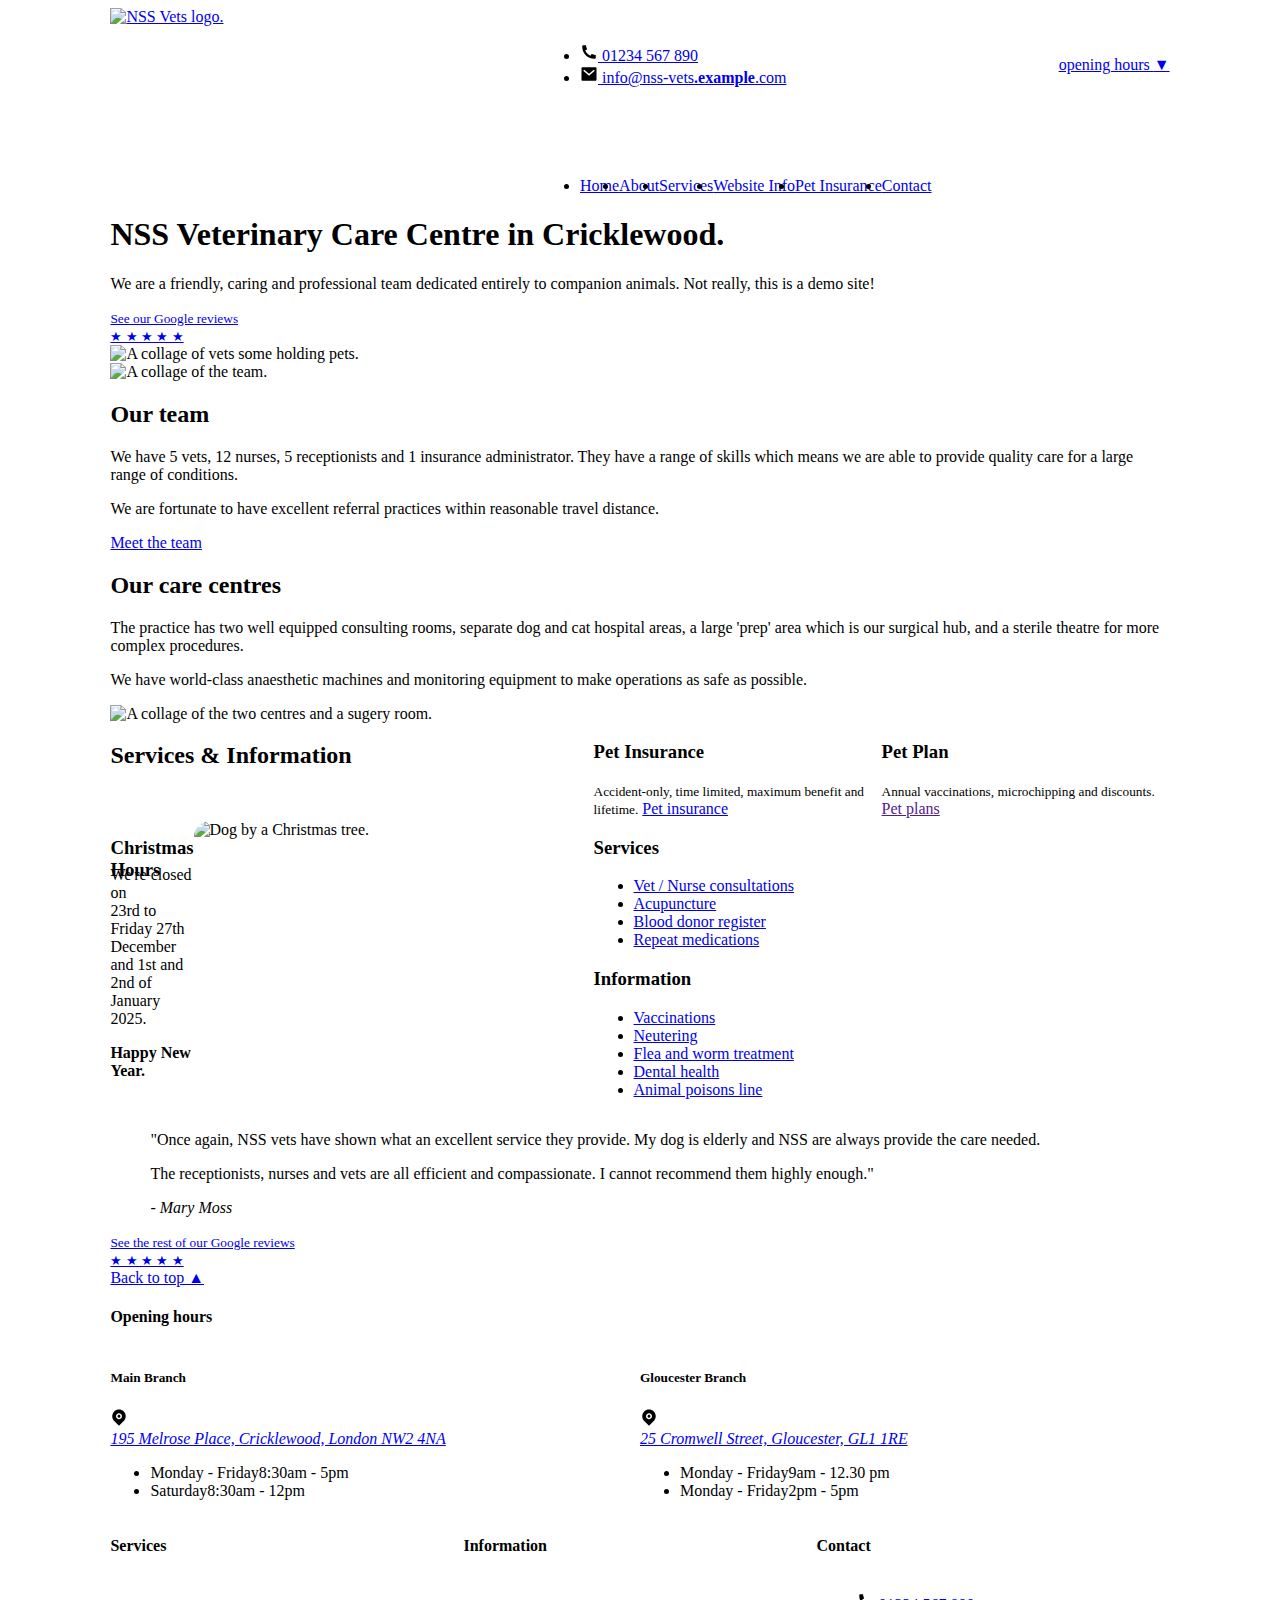
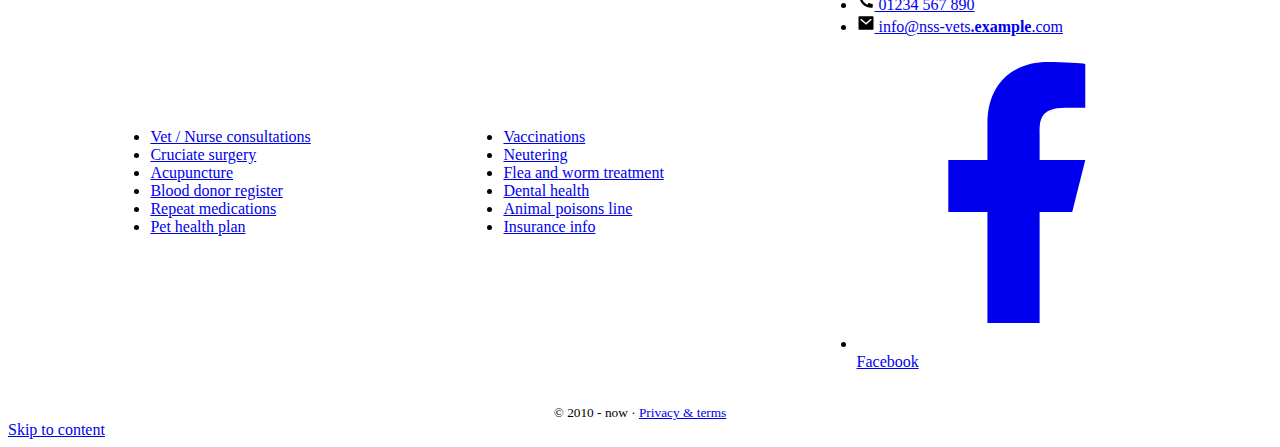
==== index.html @ b2df2d3b "Update titles" ====
<!DOCTYPE html>
<html lang="en">
  <head>        
    <meta charset="UTF-8" />
    <meta name="viewport" content="width=device-width, initial-scale=1.0" />

    <!--  https://schema.org/Organization -->      
    <link rel="stylesheet" href="/css/reset.css" />
    <link rel="stylesheet" href="/css/global.css" />
    <link rel="stylesheet" href="/css/composition.css" />
    <link rel="stylesheet" href="/css/utility.css" />
    <link rel="stylesheet" href="/css/block.css" />
    <link rel="stylesheet" href="/css/exceptions.css" />
    
<!--SEO START -->
<link rel="canonical" href="https://vets.here24.co">
<title>Homepage: Vets Website Demo by the No Script Show </title>
<meta
  name="description"
  content="This is a demo site from the No Script Show."
/>
  <!-- Facebook image -->
<meta property="og:image" content="/images/og-image.webp" />
<!-- Twitter image -->
<meta property="twitter:image" content="/images/og-image.webp" />
<!--SEO END -->

  <link rel="icon" type="image/x-icon" href="/images/favicon.ico" />
  <link rel="icon" type="image/svg" href="/images/favicon.svg" />
  </head>
  <body class="home" id="top">
    <a href="#skip-to-main" class="skip-link">Skip to content</a>

    <header>
      <a class="logo" href="/"
        ><img
        src="/images/logo.svg"
          alt="NSS Vets logo."
          width="240"
          height="187"
      /></a>
      <div class="[ contacts ]">
        <ul>
          <li>
            <a href="tel:01234567890"
              >
              
              <svg
                role="img"
                aria-labelledby="tel"
                xmlns="http://www.w3.org/2000/svg"
                class="contact-icons"
                viewBox="0 0 24 24"
                width="18"
                height="18"
                fill="var(--icon)
                "
              >
              <title id="tel">telephone link.</title>
                <path
                  d="M21 16.42V19.9561C21 20.4811 20.5941 20.9167 20.0705 20.9537C19.6331 20.9846 19.2763 21 19 21C10.1634 21 3 13.8366 3 5C3 4.72371 3.01545 4.36687 3.04635 3.9295C3.08337 3.40588 3.51894 3 4.04386 3H7.5801C7.83678 3 8.05176 3.19442 8.07753 3.4498C8.10067 3.67907 8.12218 3.86314 8.14207 4.00202C8.34435 5.41472 8.75753 6.75936 9.3487 8.00303C9.44359 8.20265 9.38171 8.44159 9.20185 8.57006L7.04355 10.1118C8.35752 13.1811 10.8189 15.6425 13.8882 16.9565L15.4271 14.8019C15.5572 14.6199 15.799 14.5573 16.001 14.6532C17.2446 15.2439 18.5891 15.6566 20.0016 15.8584C20.1396 15.8782 20.3225 15.8995 20.5502 15.9225C20.8056 15.9483 21 16.1633 21 16.42Z"
                ></path>
              </svg>
              01234 567 890</a
            >
          </li>

          <li>
            <!-- https://spencermortensen.com/articles/email-obfuscation/#link-url -->
             <a href="mailto:%69%6e%66%6f%40%63%6f%6f%6c%2d%77%65%62%73%69%74%65%2e%63%6f%6d?subject=Enquiry%20from%20the%20NNS%20vets%20website."
              ><svg
                role="img"
                aria-labelledby="email"
                xmlns="http://www.w3.org/2000/svg"
                class="contact-icons"
                viewBox="0 0 24 24"
                width="18"
                height="18"
                fill="var(--icon)"
              >
              <title id="email">Email link.</title>
                <path
                  d="M3 3H21C21.5523 3 22 3.44772 22 4V20C22 20.5523 21.5523 21 21 21H3C2.44772 21 2 20.5523 2 20V4C2 3.44772 2.44772 3 3 3ZM12.0606 11.6829L5.64722 6.2377L4.35278 7.7623L12.0731 14.3171L19.6544 7.75616L18.3456 6.24384L12.0606 11.6829Z"
                ></path>
              </svg>
              <span class="email">info@nss-vets<b>.example</b>.com</span></a
            >
          </li>
        </ul>
      </div>
      <div class="[ header-button ]">
        <a class="btn" href="#skip-to-footer">opening hours  <span class="down-arrow"> ▼</span> </a>
      </div>
      <nav>
        <ul>
          <li>
            <a href="/" aria-current="page" data-state="active">Home</a>
          </li>
          <li><a href="/about.html">About</a></li>
          <li><a href="/services.html">Services</a></li>
          <li><a href="/info.html">Website Info</a></li>
          <li><a href="/insurance.html">Pet Insurance</a></li>
          <li><a href="/contact.html">Contact</a></li>
        </ul>
      </nav>
    </header>
    <main id="skip-to-main">
      <section class="[ two-col ][ flow ]">
        <div>
          <h1>
            NSS Veterinary Care Centre in Cricklewood<span class="dot">.</span>
          </h1>

          <p>
            We are a friendly, caring and professional team dedicated entirely
            to companion animals. Not really, this is a demo site!
          </p>

          <small class="rating"
            ><a href="/"
              >See our Google reviews <br />
              <span class="star-rating">
                &bigstar; &bigstar; &bigstar; &bigstar; &bigstar;</span
              ></a
            ></small
          >
        </div>
        <div class="[ justify-self-end ]">
          <img
            src="/images/hero.webp"
            alt="A collage of vets some holding pets."
            fetchpriority="high"
            loading="eager"
            width="700"
            height="606"
          />
        </div>

        <div class="[ pretty ]">
          <h2>Our team</h2>
          <p>
            We have 5 vets, 12 nurses, 5 receptionists and 1 insurance
            administrator. They have a range of skills which means we are able
            to provide quality care for a large range of conditions.
          </p>
          <p>
            We are fortunate to have excellent referral practices within reasonable travel distance.
          </p>

          <a class="[ btn ][ margin-block-start-l ]" href="/about.html#staff-team">Meet the team</a>
        </div>

        <div>
          <img
            src="/images/team.webp"
            alt="A collage of the team."
            width="700"
            height="627"
          />
        </div>

        <div class="[ pretty ]">
          <h2>Our care centres</h2>
          <p>
            The practice has two well equipped consulting rooms, separate dog
            and cat hospital areas, a large 'prep' area which is our surgical
            hub, and a sterile theatre for more complex procedures.
          </p>
          <p>
            We have world-class anaesthetic machines and monitoring equipment to
            make operations as safe as possible.
          </p>
        </div>

        <div class="[ justify-self-end ]">
          <img
            src="/images/centre.webp"
            alt="A collage of the two centres and a sugery room."
            loading="lazy"
            width="700"
            height="601"
          />
        </div>
      </section>

      <section class="[ bento ] [ flow ]">
        <h2 class="[ text-center ]" >Services & Information</h2>

        <div class="[ bento-insurance ] [ flow ]">
          
          <h3>Pet Insurance</h3>
          <small>
            Accident-only, time limited, maximum benefit and lifetime.</small
          >

          <a class="btn" href="/insurance.html">Pet insurance</a>
        </div>

        <div class="[ plan ][ flow ]">
          <h3>Pet Plan</h3>

          <small> Annual vaccinations, microchipping and discounts.</small>
          <a class="btn" href="">Pet plans</a>
        </div>

        <!-- <div class="[ callout ]">
          <h3>UK holidays</h3>
          <div>
            <p>Visiting new areas with your pet can bring some extra risks. </p>
            <a class="" href="/">How to protect your pet</a>           
          </div> -->

        <div class="[ callout ]">
          <h3>Christmas Hours</h3>
          <div>
            <p> We're closed on <br>  23rd to Friday 27th December<br> and  1st and 2nd of January 2025.                    
            </p>   
            <p><strong>Happy New Year.</strong></p>                
          </div>
          <img src="/images/xmas.webp" width="400" height="290" loading="lazy" alt="Dog by a Christmas tree." />
        </div>

        <div class="[ bento-services ]">
          <h3>Services</h3>
          <ul>
            <li><a href="/">Vet / Nurse consultations</a></li>
            <li><a href="/">Acupuncture </a></li>
            <li><a href="/">Blood donor register</a></li>
            <li><a href="/">Repeat medications</a></li>
          </ul>
          <h3>Information</h3>
          <ul>
            <li><a href="/">Vaccinations</a></li>
            <li><a href="/">Neutering</a></li>
            <li><a href="/">Flea and worm treatment</a></li>
            <li><a href="/">Dental health</a></li>
            <li><a href="/">Animal poisons line</a></li>
          </ul>
        </div>
      </section>

      <div class="[ center-me ]">
        <div class="[ pad-block-start-2xl ][ pretty ]">
          <blockquote>
            <p>
              "Once again, NSS vets have shown what an excellent service
              they provide. My dog is elderly and NSS are always provide the care needed.
              <p> The receptionists, nurses and vets are all efficient and compassionate. I cannot recommend them highly enough."</p>            
            <cite>- Mary Moss</cite>
          </blockquote>
        </div>

        <small class="[ rating ][ center-me ]"
          ><a href="/"
            >See the rest of our Google reviews <br />
            <span class="star-rating">
              &bigstar; &bigstar; &bigstar; &bigstar; &bigstar;</span
            ></a
          ></small
        >
            </div>
    </main>
    <footer class="[ flow ]" id="skip-to-footer">

      <div class="[ back-to-top ]">
        <a class="[ btn ]" href="#top" aria-label="back to top"> Back to top ▲</a>
       </div>
      <h4>Opening hours</h4>

      <div class="[ fat-footer-wrapper ]">
        <div class="[ hours ] [ main ]">
          <h5>Main Branch</h5>

          <a href="https://www.google.com/maps/place/195+Melrose+Ave,+London+NW2+4NA,+UK/@51.5542435,-0.2292038,17z/data=!3m1!4b1!4m6!3m5!1s0x487610567dfaf719:0x4a2098e65fb548d4!8m2!3d51.5542435!4d-0.2292038!16s%2Fg%2F11c292s93s?entry=ttu&g_ep=EgoyMDI0MDkyMi4wIKXMDSoASAFQAw%3D%3D"
          ><svg   
            role="img"
            aria-labelledby="map"
            xmlns="http://www.w3.org/2000/svg"
            class="contact-icons"
            viewBox="0 0 24 24"
            width="18"
            height="18"
            fill="var(--icon)"          >
          
         <title id="map">map.</title>
          <path d="M18.364 17.364L12 23.7279L5.63604 17.364C2.12132 13.8492 2.12132 8.15076 5.63604 4.63604C9.15076 1.12132 14.8492 1.12132 18.364 4.63604C21.8787 8.15076 21.8787 13.8492 18.364 17.364ZM12 15C14.2091 15 16 13.2091 16 11C16 8.79086 14.2091 7 12 7C9.79086 7 8 8.79086 8 11C8 13.2091 9.79086 15 12 15ZM12 13C10.8954 13 10 12.1046 10 11C10 9.89543 10.8954 9 12 9C13.1046 9 14 9.89543 14 11C14 12.1046 13.1046 13 12 13Z"></path>
          </svg><address>195 Melrose Place, Cricklewood, London NW2 4NA</address></a>          
          <ul>
            <li><span>Monday - Friday</span><span>8:30am - 5pm</span></li>
            <li><span>Saturday</span><span>8:30am - 12pm</span></li>
          </ul>
        </div>

        <div class="[ hours ] [ branch ]">
          <h5>Gloucester Branch</h5>        

          <a href="https://www.google.com/maps/place/25+Cromwell+St,+Gloucester+GL1+1RE,+UK/@51.8619208,-2.2461612,17z/data=!3m1!4b1!4m6!3m5!1s0x4871067091aa551b:0xfb3b226d21f0007f!8m2!3d51.8619208!4d-2.2435809!16s%2Fg%2F11c2glx7q_?entry=ttu&g_ep=EgoyMDI0MDkyMi4wIKXMDSoASAFQAw%3D%3D"
          >          
          <svg   
          role="img"
           aria-labelledby="footer-map"
            xmlns="http://www.w3.org/2000/svg"
            class="contact-icons"
            viewBox="0 0 24 24"
            width="18"
            height="18"
            fill="var(--icon)"
          >          
        <title id="footer-map">map.</title>
          <path d="M18.364 17.364L12 23.7279L5.63604 17.364C2.12132 13.8492 2.12132 8.15076 5.63604 4.63604C9.15076 1.12132 14.8492 1.12132 18.364 4.63604C21.8787 8.15076 21.8787 13.8492 18.364 17.364ZM12 15C14.2091 15 16 13.2091 16 11C16 8.79086 14.2091 7 12 7C9.79086 7 8 8.79086 8 11C8 13.2091 9.79086 15 12 15ZM12 13C10.8954 13 10 12.1046 10 11C10 9.89543 10.8954 9 12 9C13.1046 9 14 9.89543 14 11C14 12.1046 13.1046 13 12 13Z"></path>
          </svg><address>25 Cromwell Street, Gloucester, GL1 1RE</address></a>
          <ul>
            <li><span>Monday - Friday</span><span>9am - 12.30 pm</span></li>
            <li><span>Monday - Friday</span><span>2pm - 5pm</span></li>
          </ul>
        </div>

        <nav class="[ service ]">
          <h4>Services</h4>
          <ul>
            <li><a href="/">Vet / Nurse consultations</a></li>
            <li><a href="/">Cruciate surgery</a></li>
            <li><a href="/">Acupuncture </a></li>
            <li><a href="/">Blood donor register</a></li>
            <li><a href="/">Repeat medications</a></li>
            <li><a href="/">Pet health plan</a></li>
          </ul>
        </nav>

        <nav class="[ Information ]">
          <h4>Information</h4>
          <ul>
            <li><a href="/">Vaccinations</a></li>
            <li><a href="/">Neutering</a></li>
            <li><a href="/">Flea and worm treatment</a></li>
            <li><a href="/">Dental health</a></li>
            <li><a href="/">Animal poisons line</a></li>
            <li><a href="/">Insurance info</a></li>
          </ul>
        </nav>

        <div class="[ foot-contact ]">
          <h4>Contact</h4>

          <ul>
            <li>
              <a href="tel:01234567890"
                ><svg
                 role="img"
                 aria-labelledby="footer-tel"
                  xmlns="http://www.w3.org/2000/svg"
                  class="contact-icons"
                  viewBox="0 0 24 24"
                  width="18"
                  height="18"
                  fill="var(--icon)"
                >
                <title id="footer-tel">Telephone link.</title>
                  <path
                    d="M21 16.42V19.9561C21 20.4811 20.5941 20.9167 20.0705 20.9537C19.6331 20.9846 19.2763 21 19 21C10.1634 21 3 13.8366 3 5C3 4.72371 3.01545 4.36687 3.04635 3.9295C3.08337 3.40588 3.51894 3 4.04386 3H7.5801C7.83678 3 8.05176 3.19442 8.07753 3.4498C8.10067 3.67907 8.12218 3.86314 8.14207 4.00202C8.34435 5.41472 8.75753 6.75936 9.3487 8.00303C9.44359 8.20265 9.38171 8.44159 9.20185 8.57006L7.04355 10.1118C8.35752 13.1811 10.8189 15.6425 13.8882 16.9565L15.4271 14.8019C15.5572 14.6199 15.799 14.5573 16.001 14.6532C17.2446 15.2439 18.5891 15.6566 20.0016 15.8584C20.1396 15.8782 20.3225 15.8995 20.5502 15.9225C20.8056 15.9483 21 16.1633 21 16.42Z"
                  ></path>
                </svg>
                01234 567 890</a
              >
            </li>

            <li>
              <a href="mailto:%69%6e%66%6f%40%63%6f%6f%6c%2d%77%65%62%73%69%74%65%2e%63%6f%6d?subject=Enquiry%20from%20the%20NNS%20vets%20website."
                >  <svg
                role="img"
                aria-labelledby="footer-email"
                xmlns="http://www.w3.org/2000/svg"
                class="contact-icons"
                viewBox="0 0 24 24"
                width="18"
                height="18"
                fill="var(--icon)"
              >
              <title id="footer-email">Email link.</title>
                <path
                  d="M3 3H21C21.5523 3 22 3.44772 22 4V20C22 20.5523 21.5523 21 21 21H3C2.44772 21 2 20.5523 2 20V4C2 3.44772 2.44772 3 3 3ZM12.0606 11.6829L5.64722 6.2377L4.35278 7.7623L12.0731 14.3171L19.6544 7.75616L18.3456 6.24384L12.0606 11.6829Z"
                ></path>
              </svg>
                <span class="email">info@nss-vets<b>.example</b>.com</span></a
              >
            </li>

            <li>
              <a href="/">
                <svg
                  role="img"
                  aria-labelledby="facebook-fill"
                  xmlns="http://www.w3.org/2000/svg"
                  class="social-icon"
                  viewBox="0 0 24 24"
                  fill="currentColor"
                >
                  <title id="facebook-fill">Facebook icon.</title>
                  <path
                    d="M14 13.5H16.5L17.5 9.5H14V7.5C14 6.47062 14 5.5 16 5.5H17.5V2.1401C17.1743 2.09685 15.943 2 14.6429 2C11.9284 2 10 3.65686 10 6.69971V9.5H7V13.5H10V22H14V13.5Z"
                  ></path>
                </svg>
                Facebook</a
              >
            </li>
          </ul>
        </div>

        <div class="[ foot-bar ]">
          <br />
          <small>
            &copy; 2010 - now &centerdot; <a href="/">Privacy & terms</a></small
          >
        </div>
      </div>
      <!-- end of fat-footer-wrapper -->
    </footer>
  </body>
</html>
---- css/composition.css ----
/*
COMPOSITION
0_ BODY
1_ HEADER & NAV 
2_ HOMEPAGE MAIN
4_ FOOTER 
5_ BENTO
6_ TEAM
7_ FLUID BREAKOUTS 
*/

/********************************************************/

/************ 0_ BODY ************/              

/*********************************************************/

body{
  display: grid;
  gap: var(--space-s-2xl);
  grid-template: "h" 
                 "m" 1fr  /* takes remaining space & pushes footer to bottom. */
                 "f"; 
                }
                
  header {grid-area:h;}  
  main   {grid-area:m;}  
  footer {grid-area:f;}  

/* margin/padding for body areas */

header{
    margin-inline: 8vw; 
    padding-block-start: var(--space-2xs); 
 }
  
main{
     margin-inline: 8vw;  
  }

footer{     
    margin-inline: 8vw;
    padding-block: var(--space-m);
    }

/************************************************************************************/

/**********1_ HEADER & NAV  **********/

/************************************************************************************/


header > * { 
  display: grid;    
  place-content: center;
        
}

@media (width > 60rem) {   
  header { 
  display: grid;     
  grid-template:     
   "logo   contact  contact  cta" 
   "logo   nav      nav      nav" 
 /  3fr    2fr      1fr     200px; 
  } 
 
.logo           {grid-area:logo; justify-content: start;}
.contacts       {grid-area: contact; justify-content: start; }  
header nav      {grid-area: nav; justify-content: start; align-content:end; border-block-start: .01rem solid var(--shadow); }
.header-button  {grid-area:cta; justify-content: end;}

} /* end of media query */

header nav ul {
  display: flex;
  flex-wrap: wrap;
  column-gap: var(--space-m) ; 
  margin-block-end:0;
}
/************************************************************************************/

/************ 2_ HOMEPAGE MAIN ************/

/************************************************************************************/  
 
@media (width < 60rem) {  
  .two-col > *{ 
    display: grid;   
    justify-items:center;   
  }
  }
  
  @media (width > 60rem) {   
  .two-col{

    /*--------SETTING-------*/ 

    --grid-col-count: 2;
    --grid-gap: var(--space-xl);
    --grid-item-min-width: 20rem;

    /*---------SCARY STUFF-------------*/ 
    --gap-count: calc(var(--grid-col-count) - 1);
    --total-gap-width: calc(var(--gap-count) * var(--grid-gap));
    --grid-item-max-width: calc((100% - var(--total-gap-width)) /
     var(--grid-col-count));
    display: grid;
    grid-template-columns: repeat(auto-fit,
    minmax(max(var(--grid-item-min-width),
    var(--grid-item-max-width)), 1fr));
    gap: var(--grid-gap); 
    align-items: center;
  }

/* Changes the DOM order */
  .two-col div:nth-child(1){order:1;}
  .two-col div:nth-child(2){order:2;}
  .two-col div:nth-child(3){order:4;}
  .two-col div:nth-child(4){order:3;}
  .two-col div:nth-child(5){order:5;}
  .two-col div:nth-child(6){order:6;}
  }

  .home .two-col div{
    margin-block-end: var(--space-xl);
  }

 /************************************************************************************/

 /************ 4_ FOOTER ************/

/************************************************************************************/  
  
.fat-footer-wrapper  > * { 
  display: grid;  
}

@media (width > 60rem) {   
 .fat-footer-wrapper { 
  display: grid;
  column-gap: var(--space-2xl);
  row-gap: var(--space-xl); 
  grid-template: "h1  h1  h1  h2  h2  h2" 
                 "s   s   i   i   c   c"  
                 "b   b   b   b   b   b"  
                 /                  
                 1fr  1fr 1fr 1fr  1fr 1fr;
} 

.main          {grid-area:h1;}
.branch        {grid-area:h2;}
.service       {grid-area:s; }
.Information   {grid-area:i; }
.foot-contact  {grid-area:c; }
.foot-bar      {grid-area: b; justify-items:center;}  
} /* end of media query */


 /************************************************************************************/

/************5_ BENTO***********/

/************************************************************************************/  


@media (width < 60rem) {   
  .bento { 
  display: block;
  height: min-content;
} 
}

:where(.bento > div) {
  padding: var(--space-l);
  border-radius: 1rem;
  color: var(--text-alt); 
}

.bento small{
  width: min(28ch, 100%);
}

@media (width > 60rem) {   
  .bento { 
  display: grid; 
  gap: var(--space-s); 
  grid-template:
    "heading    heading  heading"  1fr
    "insure     plan     services"  
    "callout    callout  services"  min-content
 /  1fr         1fr      1fr
     ;  
  }
} 

.callout img{
 display: none;
}

@media (width > 60rem){
.callout{
  display: grid;
  gap: var(--space-s);
  grid-template: "title img" 2rem
                 "text  img"               
               /  1.3fr  1fr ;
}

.callout h3 { grid-area: title;}
.callout div {grid-area: text;}
.callout img{
  grid-area: img;
  justify-self: end ;
  align-self: center; 
  border-radius: 1rem;
  display: block;
}
}


 /************************************************************************************/

/************6_ TEAM ***********/

/************************************************************************************/  
  

  .team-wrapper>* { 
    display: grid;   
    justify-items:center; 
    align-self: start;
    align-content: start;
  }
  
  
  @media (width > 22rem) {   
  .team-wrapper{
    /*--------Settings-------*/ 
    --grid-col-count: 4;
    --grid-gap: var(--space-m);
    --grid-item-min-width: 12rem;
    /*------------------------*/ 
    --gap-count: calc(var(--grid-col-count) - 1);
    --total-gap-width: calc(var(--gap-count) * var(--grid-gap));
    --grid-item-max-width: calc((100% - var(--total-gap-width)) / var(--grid-col-count));
    display: grid;
    grid-template-columns: repeat(auto-fit, minmax(max(var(--grid-item-min-width), var(--grid-item-max-width)), 1fr));
    gap: var(--grid-gap); 
  }  
  }  



 /************************************************************************************/

 /************ 7_ FLUID BREAKOUTS ************/

/************************************************************************************/  
/* https://layout-breakouts-builder.vercel.app/ */

.page-layout > *, .full-width > * {
  grid-column: content;
}
.page-layout, .full-width {
--minimum-content-padding: 2rem;

/** TRACK WIDTHS **/
--full-max-width: 1fr;
--popout-max-width: 60rem;
--content-max-width: 65ch;

/** TRACK SIZES **/
--full: minmax( var(--minimum-content-padding), 1fr );
--popout: minmax( 0, calc( ( var(--popout-max-width) - var(--content-max-width)) * 0.5 ) );
--content: min( var(--content-max-width), 100% - var(--minimum-content-padding) * 2 );

display: grid;
grid-template-columns: 
  [full-start]
  var(--full)
    [popout-start]
    var(--popout)
      [content-start]
      var(--content)
      [content-end]
    var(--popout)
    [popout-end]
  var(--full)
  [full-end];
}

/** CLASSES **/
.full { grid-column: full; }
.full-start { grid-column-start: full-start; }
.full-end { grid-column-end: full-end; }

.popout { grid-column: popout; }
.popout-start { grid-column-start: popout-start; }
.popout-end { grid-column-end: popout-end; }

.content { grid-column: content; }
.content-start { grid-column-start: content-start; }
.content-end { grid-column-end: content-end; }

.full-width { grid-column: full; }
.full-content, .full-content-nopad { grid-column: full; }
.full-content { padding-inline: var(--minimum-content-padding); }
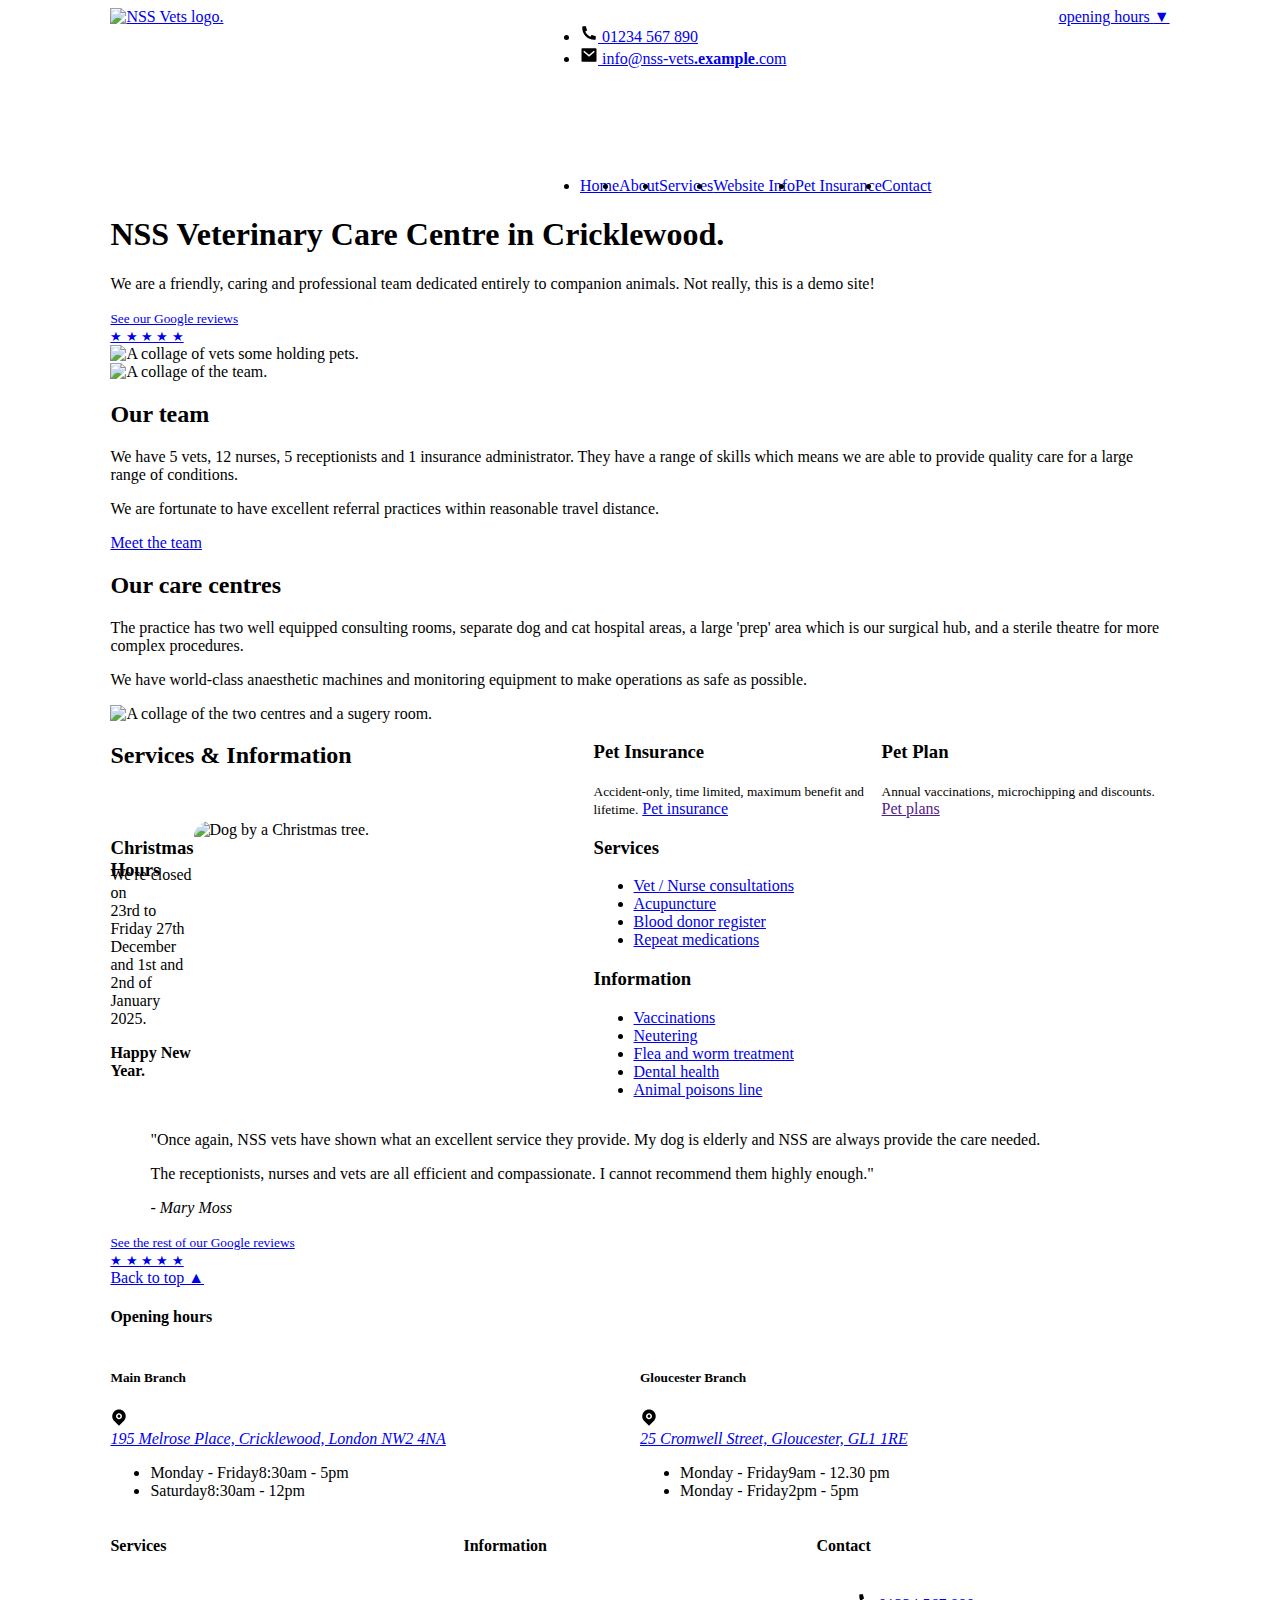
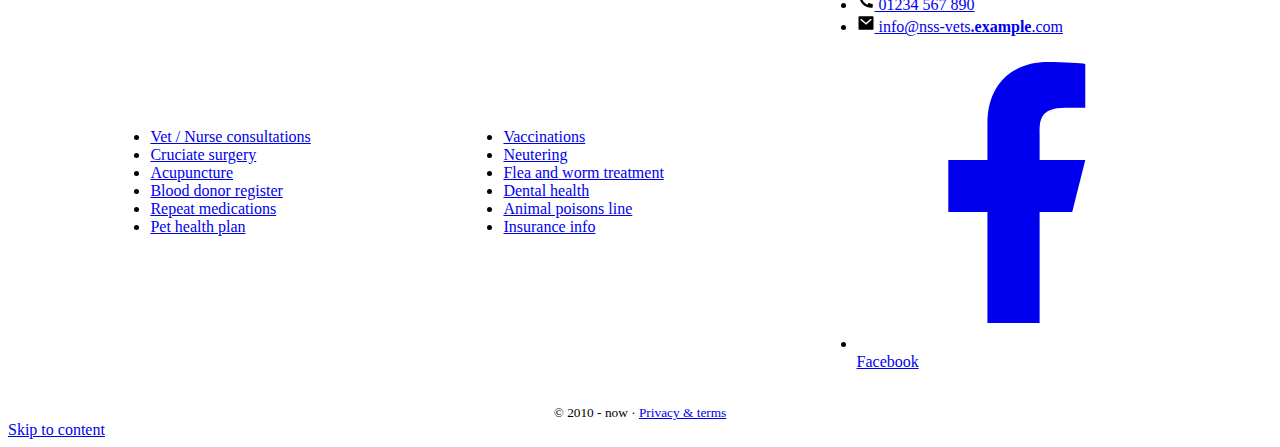
==== commit 00cd951c: "improving nav accessibility" ====
--- a/index.html
+++ b/index.html
@@ -3,6 +3,7 @@
   <head>        
     <meta charset="UTF-8" />
     <meta name="viewport" content="width=device-width, initial-scale=1.0" />
+    <title>Homepage: Vets Website Demo by the No Script Show </title>
 
     <!--  https://schema.org/Organization -->      
     <link rel="stylesheet" href="/css/reset.css" />
@@ -12,9 +13,8 @@
     <link rel="stylesheet" href="/css/block.css" />
     <link rel="stylesheet" href="/css/exceptions.css" />
     
-<!--SEO START -->
+<!--ADDITIONAL SEO START -->
 <link rel="canonical" href="https://vets.here24.co">
-<title>Homepage: Vets Website Demo by the No Script Show </title>
 <meta
   name="description"
   content="This is a demo site from the No Script Show."
@@ -91,8 +91,8 @@
       <div class="[ header-button ]">
         <a class="btn" href="#skip-to-footer">opening hours  <span class="down-arrow"> ▼</span> </a>
       </div>
-      <nav>
-        <ul>
+      <nav aria-label="Main">
+        <ul role="list">
           <li>
             <a href="/" aria-current="page" data-state="active">Home</a>
           </li>
@@ -315,9 +315,9 @@
           </ul>
         </div>
 
-        <nav class="[ service ]">
+        <nav class="[ service ]" aria-label="Services">
           <h4>Services</h4>
-          <ul>
+          <ul role="list">
             <li><a href="/">Vet / Nurse consultations</a></li>
             <li><a href="/">Cruciate surgery</a></li>
             <li><a href="/">Acupuncture </a></li>
@@ -327,9 +327,9 @@
           </ul>
         </nav>
 
-        <nav class="[ Information ]">
+         <nav class="[ Information ]" aria-label="Pet Information">
           <h4>Information</h4>
-          <ul>
+          <ul role="list">
             <li><a href="/">Vaccinations</a></li>
             <li><a href="/">Neutering</a></li>
             <li><a href="/">Flea and worm treatment</a></li>
--- a/css/composition.css
+++ b/css/composition.css
@@ -52,8 +52,7 @@
 
 header > * { 
   display: grid;    
-  place-content: center;
-        
+justify-content: center;    
 }
 
 @media (width > 60rem) {   
@@ -66,7 +65,7 @@
   } 
  
 .logo           {grid-area:logo; justify-content: start;}
-.contacts       {grid-area: contact; justify-content: start; }  
+.contacts       {grid-area: contact; justify-content: start; width: max-content;}  
 header nav      {grid-area: nav; justify-content: start; align-content:end; border-block-start: .01rem solid var(--shadow); }
 .header-button  {grid-area:cta; justify-content: end;}
 
--- a/css/exceptions.css
+++ b/css/exceptions.css
@@ -0,0 +1,20 @@
+/*
+EXCEPTIONS
+0_ BODY
+
+It gets kinda lonely here!
+
+/********************************************************/
+
+/************ 0_ BODY ************/              
+
+/*********************************************************/
+@media (width > 60rem) { 
+.home h1 {    
+    text-align: initial;  
+  }
+}
+
+/* *{
+  outline: 1px solid red;
+} */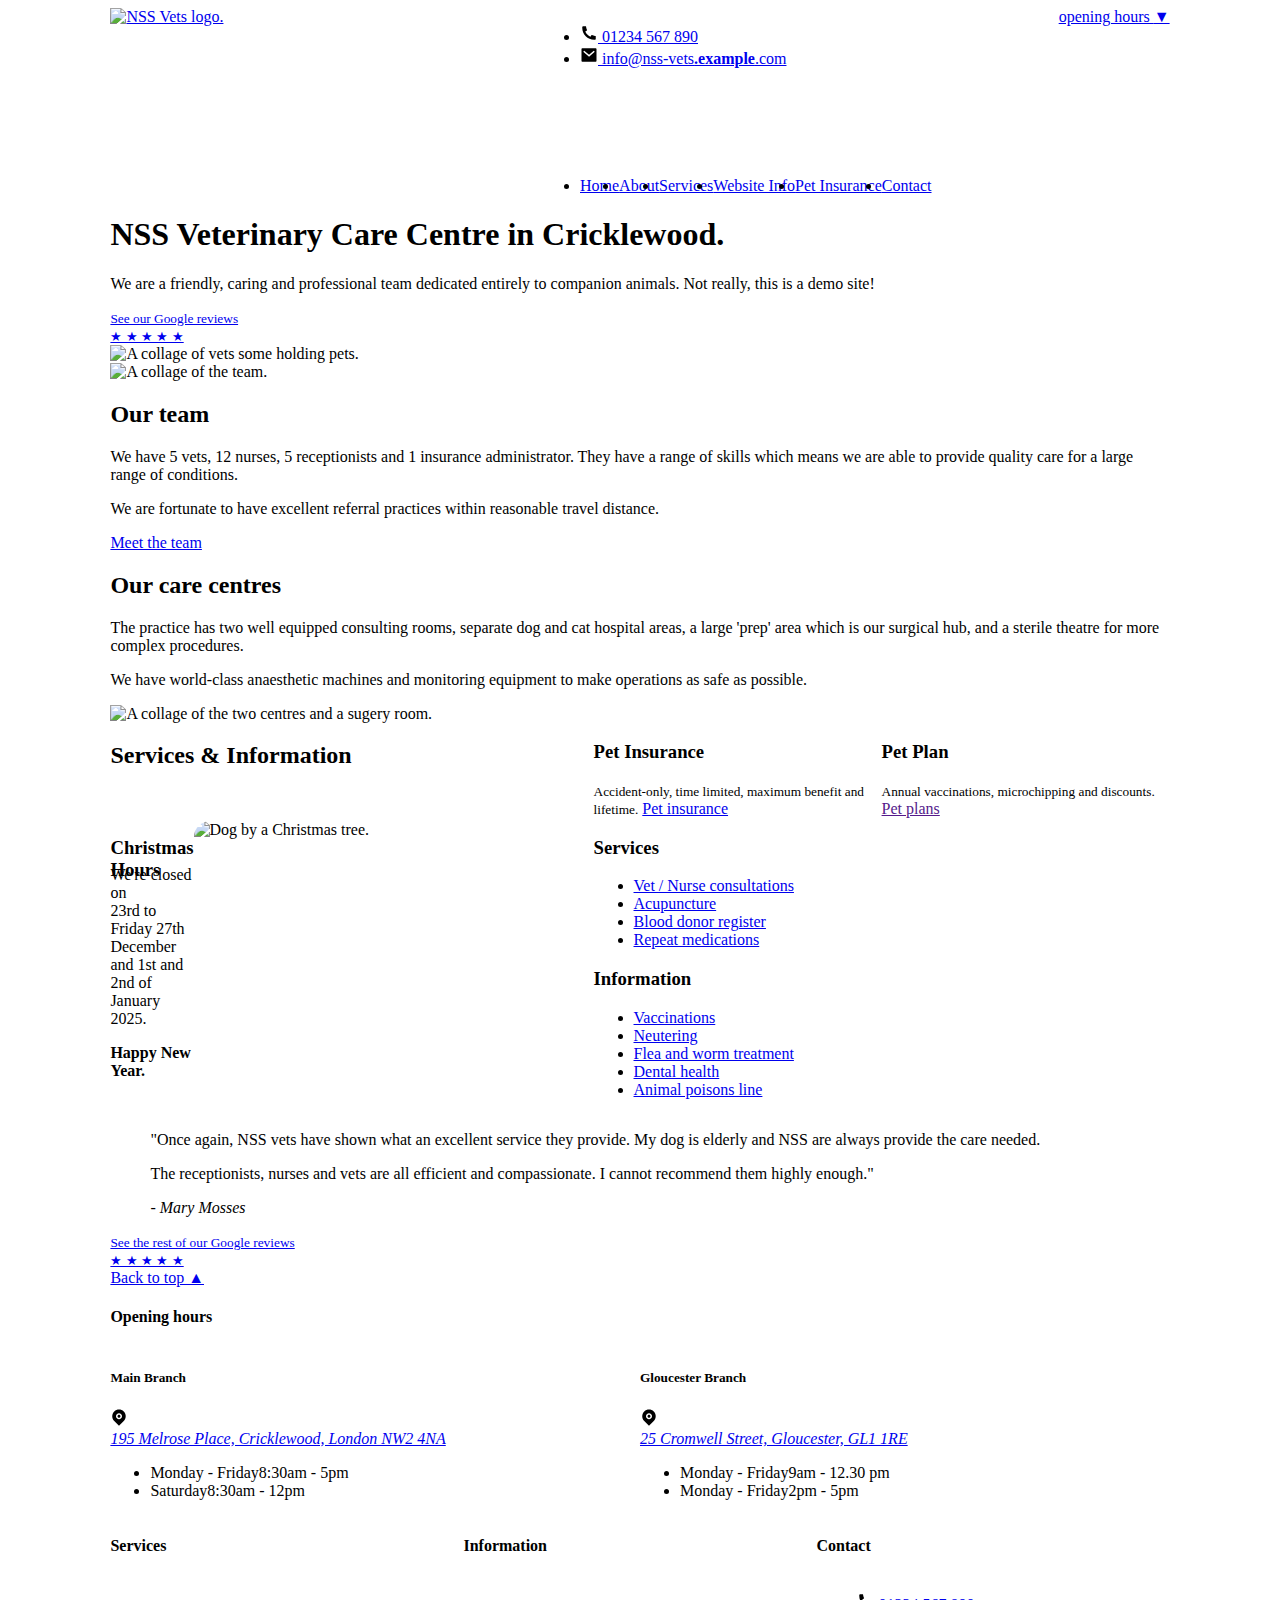
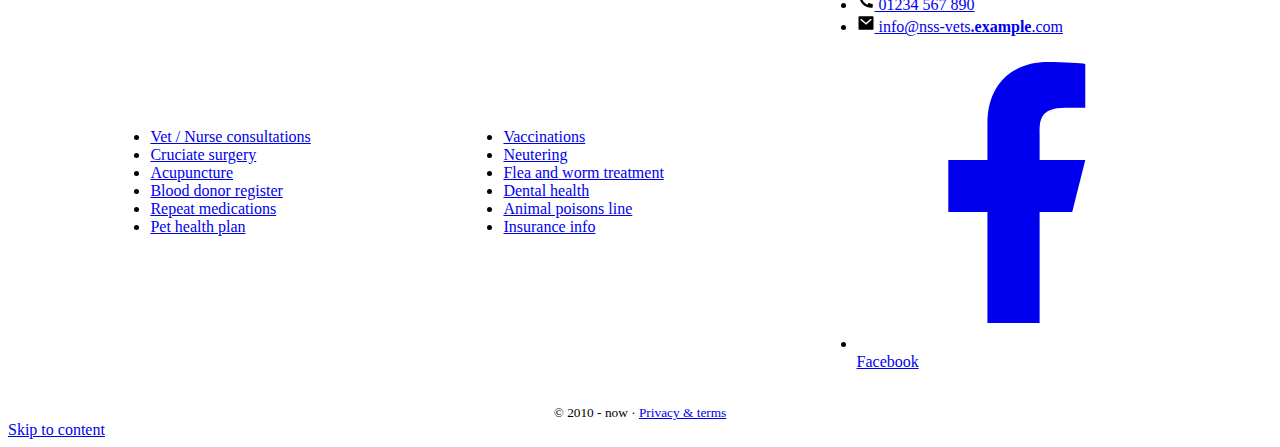
==== commit e4582666: "test update" ====
--- a/index.html
+++ b/index.html
@@ -246,7 +246,7 @@
               "Once again, NSS vets have shown what an excellent service
               they provide. My dog is elderly and NSS are always provide the care needed.
               <p> The receptionists, nurses and vets are all efficient and compassionate. I cannot recommend them highly enough."</p>            
-            <cite>- Mary Moss</cite>
+            <cite>- Mary Mosses</cite>
           </blockquote>
         </div>
 
